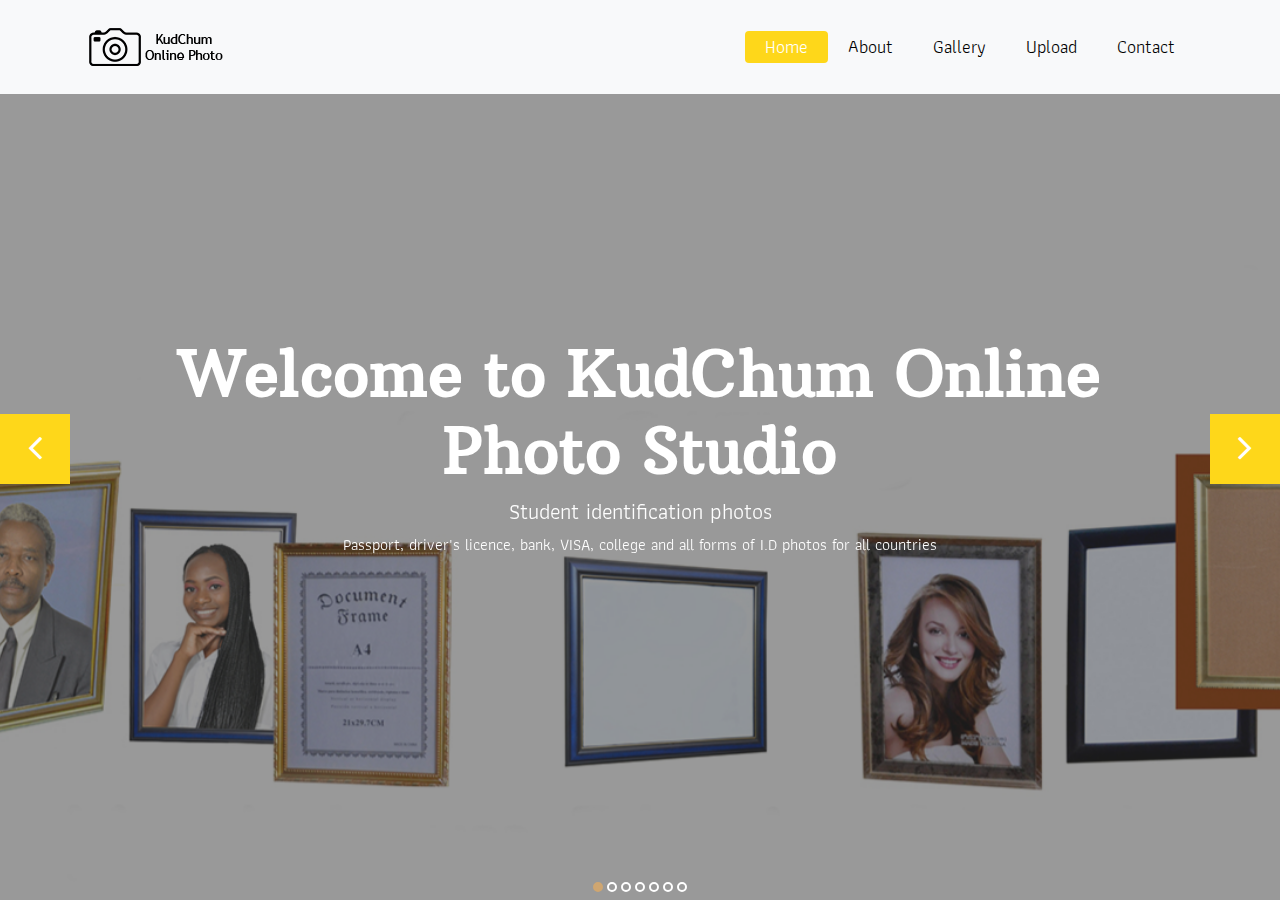
==== index.html @ f23f3abd "Making changes" ====
<!DOCTYPE html>
<html lang="en"><!-- Basic -->
<head>
	<meta charset="utf-8">
    <meta http-equiv="X-UA-Compatible" content="IE=edge">   
   
    <!-- Mobile Metas -->
    <meta name="viewport" content="width=device-width, initial-scale=1">
 
     <!-- Site Metas -->
    <title>Home &hyphen; KudChum Photographic Specialists</title>
    <meta name="keywords" content="">
    <meta name="description" content="">
    <meta name="author" content="">

    <!-- Site Icons -->
    <link rel="shortcut icon" href="images/favicon.ico" type="image/x-icon">
    <link rel="apple-touch-icon" href="images/apple-touch-icon.png">

    <!-- Bootstrap CSS -->
    <link rel="stylesheet" href="css/bootstrap.min.css">    
	<!-- Site CSS -->
    <link rel="stylesheet" href="css/style.css">    
    <!-- Responsive CSS -->
    <link rel="stylesheet" href="css/responsive.css">
    <!-- Custom CSS -->
    <link rel="stylesheet" href="css/custom.css">

</head>

<body>
	<!-- Start header -->
	<header class="top-navbar">
		<nav class="navbar navbar-expand-lg navbar-light bg-light">
			<div class="container">
				<a class="navbar-brand" href="index.html">
					<img src="images/logo.png" alt="logo" />
				</a>
				<button class="navbar-toggler" type="button" data-toggle="collapse" data-target="#navbars-rs-food" aria-controls="navbars-rs-food" aria-expanded="false" aria-label="Toggle navigation">
				  <span class="navbar-toggler-icon"></span>
				</button>
				<div class="collapse navbar-collapse" id="navbars-rs-food">
					<ul class="navbar-nav ml-auto">
						<li class="nav-item active"><a class="nav-link" href="index.html">Home</a></li>
						<li class="nav-item"><a class="nav-link" href="about.html">About</a></li>
						<li class="nav-item"><a class="nav-link" href="gallery.html">Gallery</a></li>
						<li class="nav-item"><a class="nav-link" href="upload.html">Upload</a></li>
						<li class="nav-item"><a class="nav-link" href="contact.html">Contact</a></li>
					</ul>
				</div>
			</div>
		</nav>
	</header>
	<!-- End header -->
	
	<!-- Start slides -->
	<div id="slides" class="cover-slides">
		<ul class="slides-container">
			<li class="text-center">
				<img src="images/services/frames.jpg" alt="">
				<div class="container">
					<div class="row">
						<div class="col-md-12">
							<h1 class="m-b-20"><strong>Welcome to KudChum Online Photo Studio</strong></h1>
							<h2 class="m-b-40" style="color: white;">
								Student identification photos
							</h2>
							<h4 style="color: white;">
								Passport, driver's licence, bank, VISA, college and all forms of I.D photos for all countries
							</h4>
						</div>
					</div>
				</div>
			</li>
			<!-- start online photo alteration services -->
			<li class="text-center">
				<img src="images/services/online.jpg" alt="">
				<div class="container">
					<div class="row">
						<div class="col-md-12">
							<h1 class="m-b-20"><strong>Online Identification Photo Services</strong></h1>
							<p class="m-b-40" style="text-align: justify;">Take yourself I.D photos with your cell phone anywhere anytime.
								Upload them to our helpline whats app or email.
								We photo shop & resize them to required specifications
								We return your softcopy or hardcopy as fast as possible
								Method of payment – Ecocash or Zipit
								
								</p>
						</div>
					</div>
				</div>
			</li>
			<!-- end online photo alteration services -->
			<li class="text-center">
				<!-- <img src="images/services/alterations.jpg" alt=""> -->
				<div class="container">
					<div class="row">
						<div class="col-md-12">
							<h1 class="m-b-20"><strong>Alteration Services</strong></h1>
							<p class="m-b-40">Photo enlargements – all sizes
								<br>
								Old damaged pictures repair
								<br>
								Damaged picture frame repairs and restoration
								<br>
								Picture frame wall mounting hire
								<br>
								Photo reproduction
								<br>
								Canvas printing
							</p>
						</div>
					</div>
				</div>
			</li>
			<li class="text-center">
				<img src="images/services/pic n doc.jpg" alt="">
				<div class="container">
					<div class="row">
						<div class="col-md-12">
							<h1 class="m-b-20"><strong>Picture and Document Frames</strong></h1>
							<p class="m-b-40">We supply all individual and corporate frames A6 to A0 and printed pictures
							</p>
						</div>
					</div>
				</div>
			</li>
			<li class="text-center">
				<img src="images/services/cassettes.jpg" alt="">
				<div class="container">
					<div class="row">
						<div class="col-md-12">
							<h1 class="m-b-20"><strong>Video Services</strong></h1>
							<p class="m-b-40">We convert old video cassettes to flash stick or mp4 file and audio cassettes to mp3								
							</p>
						</div>
					</div>
				</div>
			</li>
			<li class="text-center">
				<img src="images/services/mugs.jpg" alt="">
				<div class="container">
					<div class="row">
						<div class="col-md-12">
							<h1 class="m-b-20"><strong>Mug Printing</strong></h1>
							<p class="m-b-40">We design and print plain white and colour changing mugs
							</p>
						</div>
					</div>
				</div>
			</li>
			<li class="text-center">
				<img src="images/services/online images.jpg" alt="">
				<div class="container">
					<div class="row">
						<div class="col-md-12">
							<h1 class="m-b-20"><strong>Film processing and printing</strong></h1>
							<p class="m-b-40">Film negative to digital copy
							</p>
						</div>
					</div>
				</div>
			</li>
		</ul>
		<div class="slides-navigation">
			<a href="#" class="next" style="background-color: #fed71a;"><i class="fa fa-angle-right" aria-hidden="true"></i></a>
			<a href="#" class="prev" style="background-color: #fed71a;"><i class="fa fa-angle-left" aria-hidden="true"></i></a>
		</div>
	</div>
	<!-- End slides -->
	
	<!-- ALL JS FILES -->
	<script src="js/jquery-3.2.1.min.js"></script>
	<script src="js/popper.min.js"></script>
	<script src="js/bootstrap.min.js"></script>
    <!-- ALL PLUGINS -->
	<script src="js/jquery.superslides.min.js"></script>
	<script src="js/images-loded.min.js"></script>
	<script src="js/isotope.min.js"></script>
	<script src="js/baguetteBox.min.js"></script>
	<script src="js/form-validator.min.js"></script>
    <script src="js/contact-form-script.js"></script>
    <script src="js/custom.js"></script>
</body>
</html>
---- css/style.css ----
/*------------------------------------------------------------------
    IMPORT FONTS
-------------------------------------------------------------------*/

@import url('https://fonts.googleapis.com/css?family=Arbutus+Slab');
@import url('https://fonts.googleapis.com/css?family=Athiti:400,500,600');

/*------------------------------------------------------------------
    IMPORT FILES
-------------------------------------------------------------------*/

@import url(animate.css);
@import url(font-awesome.min.css);
@import url(superslides.css);
@import url(baguetteBox.min.css);

/*------------------------------------------------------------------
    SKELETON
-------------------------------------------------------------------*/

body {
    color: #666666;
    font-size: 15px;
    font-family: 'Athiti', sans-serif;
    line-height: 1.80857;
}


a {
    color: #1f1f1f;
    text-decoration: none !important;
    outline: none !important;
    -webkit-transition: all .3s ease-in-out;
    -moz-transition: all .3s ease-in-out;
    -ms-transition: all .3s ease-in-out;
    -o-transition: all .3s ease-in-out;
    transition: all .3s ease-in-out;
}

h1,
h2,
h3,
h4,
h5,
h6 {
    letter-spacing: 0;
    font-weight: normal;
    position: relative;
    padding: 0 0 10px 0;
    font-weight: normal;
    line-height: 120% !important;
    color: #1f1f1f;
    margin: 0
}

h1 {
    font-size: 24px
}

h2 {
    font-size: 22px
}

h3 {
    font-size: 18px
}

h4 {
    font-size: 16px
}

h5 {
    font-size: 14px
}

h6 {
    font-size: 13px
}

h1 a,
h2 a,
h3 a,
h4 a,
h5 a,
h6 a {
    color: #212121;
    text-decoration: none!important;
    opacity: 1
}

h1 a:hover,
h2 a:hover,
h3 a:hover,
h4 a:hover,
h5 a:hover,
h6 a:hover {
    opacity: .8
}

a {
    color: #1f1f1f;
    text-decoration: none;
    outline: none;
}

a,
.btn {
    text-decoration: none !important;
    outline: none !important;
    -webkit-transition: all .3s ease-in-out;
    -moz-transition: all .3s ease-in-out;
    -ms-transition: all .3s ease-in-out;
    -o-transition: all .3s ease-in-out;
    transition: all .3s ease-in-out;
}

.btn-custom {
    margin-top: 20px;
    background-color: transparent !important;
    border: 2px solid #ddd;
    padding: 12px 40px;
    font-size: 16px;
}

.lead {
    font-size: 18px;
    line-height: 30px;
    color: #767676;
    margin: 0;
    padding: 0;
}

blockquote {
    margin: 20px 0 20px;
    padding: 30px;
}

ul, li, ol{
	list-style: none;
	margin: 0px;
	padding: 0px;
}
button:focus{
	outline: none;
}

.form-control::-moz-placeholder {
    color: #2a2a2a;
    opacity: 1;
}

/*------------------------------------------------------------------
    LOADER 
-------------------------------------------------------------------*/


/*------------------------------------------------------------------
    HEADER
-------------------------------------------------------------------*/
.top-navbar{
	position: relative;
	z-index: 10;
}

.top-navbar .navbar{
	padding: 15px 0px;
	position: fixed;
	width: 100%;
	transition: height .3s ease-out, background .3s ease-out, box-shadow .3s ease-out;
	-webkit-transform: translate3d(0, 0, 0);
	transform: translate3d(0, 0, 0);
	z-index: 100;
}

.top-navbar .navbar-light .navbar-nav .nav-link{
	color: #010101;
	font-size: 18px;
	padding: 0px 20px;
	border-radius: 4px;
}

.top-navbar .navbar-light .navbar-nav .nav-item .nav-link:hover{
	background: #fed71a;
	color: #ffffff;
}
.top-navbar .navbar-light .navbar-nav .nav-item.active .nav-link{
	background: #fed71a;
	color: #ffffff;
	border-radius: 4px;
}

.navbar-expand-lg .navbar-nav .dropdown-menu{
	border: none;
	 box-shadow: 2px 5px 6px rgba(0,0,0,0.5);
}

.navbar-expand-lg .navbar-nav .dropdown-menu a.dropdown-item:hover{
	background: #fed71a;
	color: #ffffff;
}
.navbar-light .navbar-toggler:hover{
	background: #cfa671;
}

/*------------------------------------------------------------------
    Slider
-------------------------------------------------------------------*/

.cover-slides{
	height: 100vh;
}
.slides-navigation a {
	background: #cfa671;
    position: absolute;
    height: 70px;
    width: 70px;
    top: 50%;
    font-size: 20px;
    display: block;
    color: #fff;
	line-height: 80px;
	text-align: center;
    transition: all .3s ease-in-out;
}
.slides-navigation a i{
	font-size: 40px;
}
.slides-navigation a:hover {
	background: #010101;
}
.cover-slides .container{
	height: 100%;
	position: relative;
	z-index: 2;
}
.cover-slides .container > .row {
	-webkit-box-align: center;
	-ms-flex-align: center;
	align-items: center;
}
.cover-slides .container > .row {
    height: 100%;
}

.btn{
	text-transform: uppercase;
	padding: 19px 36px;
}
.btn{
	display: inline-block;
	font-weight: 600;
	text-align: center;
	white-space: nowrap;
	vertical-align: middle;
	-webkit-user-select: none;
	-moz-user-select: none;
	-ms-user-select: none;
	user-select: none;
	border: 2px solid transparent;
	padding: 12px 30px;
	font-size: 16px;
	line-height: 1.5;
	border-radius: .1875rem;
	transition: color .15s ease-in-out, background-color .15s ease-in-out, border-color .15s ease-in-out, box-shadow .15s ease-in-out;
}
.btn-outline-new-white {
    color: #fff;
    background-color: transparent;
    background-image: none;
    border-color: #cfa671;
}
.btn-outline-new-white:hover {
    color: #ffffff;
    background-color: #cfa671;
    border-color: #cfa671;
}

.overlay-background {
    background: #333;
    position: absolute;
    height: 100%;
    width: 100%;
    left: 0;
    top: 0;
	opacity: 0.5;
}

.cover-slides h1{
	font-family: 'Arbutus Slab', serif;
	font-weight: 500;
	font-size: 64px;
	color: #fff;
}
.cover-slides p{
	font-size: 18px;
	color: #fff;
}
.slides-pagination a{
	border: 2px solid #ffffff;
}
.slides-pagination a.current{
	background: #cfa671;
	border: 2px solid #cfa671;
}

/*------------------------------------------------------------------
    About
-------------------------------------------------------------------*/

.about-section-box{
	padding: 70px 0px;
}
.about-section-box .img-fluid{
	box-shadow: -10px -10px 0px #fed71a;
}
.inner-column{}
.inner-column h1{
	font-family: 'Arbutus Slab', serif;
	font-size: 30px;
	color: #010101;
}
.inner-column h1 span{
	color: #fed71a;
}
.inner-column h4{
	font-size: 16px;
	font-weight: 500;
}
.inner-column p{
	font-size: 18px;
}
.inner-column .btn-outline-new-white{
	color: #fed71a;
}
.inner-column .btn-outline-new-white:hover{
	color: #ffffff;
}

/*------------------------------------------------------------------
    QT
-------------------------------------------------------------------*/


.qt-background{
	background: url(../images/qt-bg.jpg) no-repeat;
	background-size: cover;
	padding: 100px 0;
	background-attachment: fixed;
	background-position: center center;
	position: relative;
}
.qt-background p {
    font-size: 35px;
    font-weight: 300;
    line-height: 44px;
    color: #fff;
	font-family: 'Arbutus Slab', serif;
	margin-bottom: 20px;
}

.qt-background span {
    color: #fff;
    font-size: 20px;  
	font-weight: 500;	
}

/*------------------------------------------------------------------
    Menu
-------------------------------------------------------------------*/

.menu-box{
	padding: 70px 0px;
}

.heading-title{
	margin-bottom: 50px;
}
.heading-title h2{
	color: #010101;
	font-size: 28px;
	font-family: 'Arbutus Slab', serif;
}
.heading-title p{
	font-size: 18px;
	font-weight: 200;
	margin: 0px;
}

.filter-button-group {
    border: 1px solid #e4e4e4;
    border-radius: 4px;
    margin: 10px 15px;
    display: inline-block;
}

.filter-button-group button {
    color: #333;
    letter-spacing: 1px;
    text-transform: uppercase;
    font-weight: 600;
    font-size: 14px;
    cursor: pointer;
    background: #fff;
    padding: 12px 40px;
    border: none;
    border-radius: 4px;
}

.filter-button-group button.active {
    background: #cfa671;
    color: #fff;
    box-shadow: 2px 20px 45px 5px rgba(0,0,0,.2);
}

.gallery-single{
	margin: 30px 0px;
}

.gallery-single {
    position: relative;
    overflow: hidden;
    -webkit-box-shadow: 0 0 10px #ccc;
    box-shadow: 0 0 10px #ccc;
}

.why-text {
    position: absolute;
    left: 0;
    bottom: -100%;
    right: 0;
    height: 100%;
    background: rgba(207, 166, 113, 0.9);
    padding: 12px 12px;
    -webkit-transition: all .3s ease;
    transition: all .3s ease;
}
.why-text h4{
	color: #ffffff;
	font-size: 24px;
	font-weight: 500;
	font-family: 'Arbutus Slab', serif;
}
.why-text p{
	color: #ffffff;
	font-size: 18px;
	border-bottom: 1px dashed #010101;
	margin: 0px;
	padding-bottom: 15px;
	margin-top: 15px;
	margin-bottom: 15px;
}
.why-text h5{
	font-size: 28px;
	font-weight: 600;
	color: #ffffff;
}

.gallery-single:hover .why-text{
	bottom: 0px;
}


/*------------------------------------------------------------------
    Gallery
-------------------------------------------------------------------*/

.gallery-box{
	padding: 70px 0px;
}
.tz-gallery{
	margin-top: 30px;
}
.tz-gallery .lightbox img {
    width: 100%;
    margin-bottom: 30px;
    transition: 0.2s ease-in-out;
    box-shadow: 0 2px 3px rgba(0,0,0,0.2);
}
.tz-gallery .lightbox img:hover {
    transform: scale(1.05);
    box-shadow: 0 8px 15px rgba(0,0,0,0.3);
}

/*------------------------------------------------------------------
    Customer Reviews
-------------------------------------------------------------------*/

.customer-reviews-box{
	padding: 70px 0px;
}

.carousel-inner .carousel-item .img-box{
	width: 135px;
	height: 135px;
}
.carousel-control-prev{
	left: -100px;
}
.carousel-control-next{
	right: -100px;
}
.carousel-indicators{
	top: 320px;
}

.text-warning{
	color: #fed71a !important;
	font-size: 24px;
}

@media (min-width: 320px) and (max-width: 640px) {
	.carousel-inner .carousel-item p{
		font-size: 14px;
	}
	.carousel-control-prev{
		left: -5px;
	}
	.carousel-control-next{
		right: -5px;
	}
 	.carousel-indicators{
		top: 400px;
	}
}

#reviews .carousel-control-prev{
	background: #fed71a;
	color: #ffffff;
	display: block;
	position: absolute;
	width: 8%;
	height: 50px;
	top: 50%;
	font-size: 28px;
	opacity: 1;
}
#reviews .carousel-control-prev:hover{
	background: #010101;
	color: #ffffff;
}

#reviews .carousel-control-next{
	background: #fed71a;
	color: #ffffff;
	display: block;
	position: absolute;
	width: 8%;
	height: 50px;
	top: 50%;
	font-size: 28px;
	opacity: 1;
}
#reviews .carousel-control-next:hover{
	background: #010101;
	color: #ffffff;
}


/*------------------------------------------------------------------
    Contact info
-------------------------------------------------------------------*/

.contact-imfo-box{
	background: #fed71a;
	padding: 30px 0;
}

.overflow-hidden {
    overflow: hidden;
}

.contact-imfo-box i{
	display: block;
	float: left;
	width: 60px;
	height: 60px;
	line-height: 60px;
	text-align: center;
	background: #fff;
	color: #fed71a;
	font-size: 30px;
	-webkit-border-radius: 50%;
	-moz-border-radius: 50%;
	-ms-border-radius: 50%;
	border-radius: 50%;
	margin-right: 20px;
}
.contact-imfo-box h4 {
    margin: 0px;
    margin-top: 5px;
	color: #ffffff;
	font-size: 20px;
	padding: 0px;
	font-weight: 500;
	line-height: 24px;
}
.contact-imfo-box p {
    margin: 0px;
	color: #ffffff;
	font-weight: 300;
}

/*------------------------------------------------------------------
    Footer
-------------------------------------------------------------------*/

.footer-area{
	padding-top: 50px;
	padding-bottom: 0px;
}
.bg-f{
	background-image: url("../images/footer-bg.jpg");
	background-attachment: scroll;
	background-clip: initial;
	background-color: rgba(0, 0, 0, 0);
	background-origin: initial;
	background-position: center center;
	background-repeat: no-repeat;
	background-size: cover;
	position: relative;
}
.bg-f::before {
    background: #010101;
    content: "";
    height: 100%;
    left: 0;
    position: absolute;
    top: 0;
    width: 100%;
    z-index: 1;
	opacity: 0.8;
}

.footer-area .container{
	position: relative;
	z-index: 1;
}
.footer-area h3{
	color: #ffffff;
	text-transform: uppercase;
	font-size: 24px;
	border-bottom: 1px dashed rgba(207, 166, 113, 0.5);
	margin-bottom: 10px;
}
.footer-area p{
	font-size: 15px;
	color: rgba(255, 255, 255, 0.8);
	margin: 0;
	padding-bottom: 10px;
}

.footer-area p.lead{
	font-size: 19px;
	color: #ffffff;
	margin-bottom: 15px;
}
.footer-area p.lead a{
	color: #ffffff;
	margin-bottom: 15px;
}
.footer-area p.lead a:hover{
	color: #fed71a;
}
.footer-area p a{
	font-size: 18px;
	color: #ffffff;
}
.footer-area p a:hover{
	color: #fed71a;
}

.subscribe_form {
    display: block;
    text-align: center;
    padding: 5px 0;
}

.subscribe_form .form_input {
    display: block;
    background-color: rgba(0,0,0,0.7);
    color: #fff;
    border: none;
    font-size: 19px;
    line-height: 50px;
    padding: 0 10px;
    float: left;
    width: 100%;
    transition: all 0.5s ease-in-out;
}

.subscribe_form .submit {
    background-color: #fed71a;
    color: #fff;
    font-size: 16px;
    font-weight: 600;
    line-height: 50px;
    display: inline-block;
    padding: 0 10px;
    float: left;
    width: 100%;
	border: none;
	cursor: pointer;
    transition: all 0.5s ease-in-out;
}
.subscribe_form .submit:hover{
	background: #010101;
}

.f-social {
    padding-bottom: 10px;
    margin: 0px;
    margin-top: 20px;
}
.f-social li a {
    font-size: 25px;
    color: rgba(255, 255, 255, 0.9);
	margin-right: 10px;
}

.copyright{
	margin-top: 20px;
	position: relative;
	display: block;
	background-color: #010101;
	border-top: 1px dashed rgba(207, 166, 113);
	padding: 30px 0;
	z-index: 1;
}

.copyright .company-name{
	font-size: 16px;
	text-align: center;
}
.copyright .company-name a{
	font-size: 16px;
}

/*------------------------------------------------------------------
    All Pages
-------------------------------------------------------------------*/

.page-breadcrumb {
    padding: 250px 0 150px;
    background: url(../images/all-bg.jpg) no-repeat;
    background-attachment: fixed;
    background-size: cover;
    background-position: 0 0;
    position: relative;
}
.all-page-title .container{
	position: relative;
	z-index: 2;
}
.all-page-title::before{
	background: #010101;
	content: "";
	height: 100%;
	left: 0;
	position: absolute;
	top: 0;
	width: 100%;
	z-index: 1;
	opacity: 0.8;	
}
.all-page-title h1{
	font-size: 38px;
	color: #ffffff;
	font-family: 'Arbutus Slab', serif;
	padding: 0px;
}

.inner-pt{
	margin-top: 30px;
}
.inner-pt p{
	font-size: 18px;
}

.stuff-box{
	padding: 70px 0px;
}

.our-team{
    border: 2px solid #fed71a;
    border-radius: 0px;
    text-align: center;
    margin: 10px;
    z-index: 1;
    position: relative;
}
.our-team:before,
.our-team:after{
    content: "";
    width: 100%;
    height: 104%;
    background: #fed71a;
    position: absolute;
    top: 50%;
    left: 0;
    z-index: -1;
    transform: translateY(-50%) scaleX(0.3);
    transition: all 0.3s ease 0s;
}
.our-team:after{
    width: 106%;
    left: 50%;
    transform: translate(-50%, -50%) scaleY(0.25);
}
.our-team:hover:before{ transform: translateY(-50%) scaleX(0.7); }
.our-team:hover:after{ transform: translate(-50%, -50%) scaleY(0.7); }
.our-team img{
    width: 100%;
    height: auto;
    border-radius: 0px;
    transition: all 0.3s ease 0s;
}
.our-team .team-content{
    width: 93%;
    padding: 25px 0 10px;
    background: #fed71a;
    position: absolute;
    bottom: 50px;
    left: 50%;
    opacity: 0;
    transform: translateX(-50%);
    transition: all 0.3s cubic-bezier(0.5, 0.2,0.1,0.9);
}
.our-team:hover .team-content{
    bottom: 10px;
    opacity: 1;
}
.our-team .title{
    font-size: 25px;
    font-weight: 600;
    color: #fff;
    letter-spacing: 1px;
    text-transform: capitalize;
    margin: 0;
}
.our-team .post{
    display: block;
    font-size: 16px;
    color: #fff;
    text-transform: uppercase;
    margin-bottom: 10px;
}
.our-team .social{
    padding: 0;
    margin: 0;
    list-style: none;
}
.our-team .social li{
    display: inline-block;
    margin: 0 5px;
}
.our-team .social li a{
    display: block;
    width: 35px;
    height: 35px;
    line-height: 35px;
    border-radius: 50%;
    background: #fff;
    font-size: 20px;
    color: #fed71a;
    transition: all 0.3s ease 0s;
}
.our-team .social li a:hover{
    background: #ffffff;
    box-shadow: 0 0 0 5px rgba(255,255,255,0.3);
    color: #fed71a;
}
@media only screen and (max-width: 990px){
    .our-team{ margin-bottom: 30px; }
}


.reservation-box{
	padding: 70px 0px;
}

.reservation-box h3{
	padding: 0px 15px;
	margin-bottom: 20px;
	font-weight: 600;
}

.help-block ul li{
	color: red;
}

.form-control[readonly]{
	background-color: #ffffff;
}

.form-control{
	border-radius: 0px;
	min-height: 50px;
}
.form-control:focus{
	border: 1px solid #fed71a;
	box-shadow: none;
}

.form-group .picker__input.picker__input--active{
	border-color: #fed71a;
}

.submit-button{
	margin-top: 20px;
}
.btn.btn-common{
	color: #fed71a;
	background-color: transparent;
	background-image: none;
	border-color: #cfa671;
}
.btn.btn-common:hover{
	color: #ffffff;
	background-color: #cfa671;
	border-color: #cfa671;
}
.blog-box{
	padding: 70px 0px;
}
.blog-box-inner{
	position: relative;
	margin-bottom: 30px;
}

.blog-box-inner .blog-img-box{
	position: relative;
	display: block;
}

.blog-box-inner .blog-detail{
	position: absolute;
	top: 0;
	background: #fff;
	padding: 30px 25px;
	border: 1px solid #ddd;
	transition-duration: .5s;
	height: 100%;
}

.blog-detail h4 {
    font-size: 18px;
    font-weight: 500;
    color: #222222;
}

.blog-detail ul li {
    display: inline-block;
    padding: 0px 5px;
}
.blog-detail ul li span{
	color: #fed71a;
	cursor: pointer;
}
.blog-detail ul li span:hover{
	color: #010101;
}

.blog-detail ul li:first-child {
    padding-left: 0px;
}

.blog-detail p {
    padding: 10px 0px 0 0;
	margin: 0px;
}

.blog-detail a{
	color: #fed71a;
	margin-top: 20px;
}

.blog-box-inner .blog-detail:hover{
	background: rgba(255, 255, 255, .9);
}

.blog-inner-box {
    position: relative;
    margin: 0px 10px;
    margin-bottom: 30px;
}
.side-blog-img {
    box-shadow: -15px -15px 0px 0px rgba(0,0,0,0.4);
    -webkit-transition: all 1s ease 0.01s;
    transition: all 1s ease 0.01s;
    position: relative;
}

.date-blog-up {
    position: absolute;
    right: 0px;
    top: 0px;
    background: #cfa671;
    font-size: 18px;
    color: #ffffff;
    padding: 5px 15px 5px 5px;
}
.inner-blog-detail {
    background: #ffffff;
    position: relative;
    padding: 30px 20px;
}

.inner-blog-detail h3 {
    font-size: 20px;
    font-weight: 500;
    padding-bottom: 15px;
}
.inner-blog-detail ul li {
    display: inline-block;
    padding: 0px 5px;
    color: #222222;
}
.inner-blog-detail ul li span {
    color: #cfa671;
}
.inner-blog-detail p {
    padding: 10px 0px;
}
.details-page blockquote {
    border-left: 5px solid #cfa671;
}
.details-page blockquote {
    padding: 20px;
}
blockquote {
    margin: 20px 0 20px;
    padding: 30px;
}
.blog-inner-details-line {
    margin: 20px 0px;
    clear: both;
    float: left;
    width: 100%;
}
.line-left-social h5 {
    font-size: 18px;
    font-weight: 600;
    padding-bottom: 15px;
}
.line-left-social ul li {
    display: inline-block;
    margin-bottom: 5px;
}
.line-right-social ul li {
    display: inline-block;
}
.line-right-social ul li a {
    display: block;
    padding: 5px;
    background: #f5f5f5;
    border-radius: 6px;
    font-weight: 500;
    width: 35px;
    height: 35px;
    text-align: center;
    line-height: 25px;
    font-size: 15px;
}
.line-left-social ul li a {
    display: block;
    padding: 5px 10px;
    background: #f5f5f5;
    border-radius: 6px;
    font-weight: 400;
    font-size: 12px;
}
.line-left-social ul li a:hover {
    background: #cfa671;
    color: #ffffff;
}
.line-right-social ul li a:hover {
    background: #cfa671;
    color: #ffffff;
}
.line-right-social h5 {
    font-size: 18px;
    font-weight: 600;
    padding-bottom: 15px;
}
.blog-comment-box {
    clear: both;
    margin: 20px 0px;
    float: left;
    width: 100%;
}
.blog-comment-box h3 {
    font-size: 18px;
    font-weight: 600;
    padding-bottom: 20px;
}
.comment-item {
    margin-bottom: 30px;
}
.comment-item-left {
    float: left;
    width: 90px;
    height: 90px;
}
.comment-item-left img {
    width: 100%;
    border-radius: 6px;
}
.comment-item-right {
    padding-left: 110px;
}
.comment-item-right a {
    font-size: 16px;
    font-weight: 500;
}
.des-l {
    display: inline-block;
    width: 100%;
}
.des-l p {
    font-size: 13px;
}
.comment-item-right a {
    font-size: 16px;
    font-weight: 500;
}
.right-btn-re {
    float: right;
    font-style: italic;
    text-align: right;
    font-size: 16px;
    padding: 5px 10px;
    background: #f5f5f5;
    border-radius: 6px;
}
.right-btn-re:hover {
    background: #cfa671;
    color: #ffffff !important;
}
.comment-respond-box {
    clear: both;
}
.blog-comment-box .children {
    margin-left: 70px;
}
.comment-item {
    margin-bottom: 30px;
}
.comment-item-right i {
    padding-right: 10px;
}

.comment-form-respond input {
    min-height: 38px;
    border: 1px solid #010101;
    border-radius: 0px;
    padding: 10px;
}
.comment-form-respond textarea {
    border: 1px solid #010101;
    border-radius: 0px;
    padding: 10px;
    min-height: 110px;
}

.btn-submit{
	color: #fed71a;
	background-color: transparent;
	background-image: none;
	border-color: #cfa671;
}
.btn-submit:hover{
	color: #ffffff;
	background-color: #cfa671;
	border-color: #cfa671;
}

.right-side-blog h3 {
    font-weight: 600;
    font-size: 18px;
    padding-bottom: 20px;
}
.blog-search-form {
    position: relative;
    border-bottom: 1px solid #010101;
    padding-bottom: 30px;
    margin-bottom: 20px;
}
.blog-search-form input {
    width: 100%;
    min-height: 40px;
    border: 1px solid rgba(0,0,0,0.3);
    padding: 5px 40px 5px 10px;
    font-size: 15px;
    color: #222222;
}
.blog-search-form .search-btn {
    position: absolute;
    right: 0px;
    background: none;
    border: none;
    font-size: 20px;
    min-height: 40px;
    padding: 0px 15px;
}

.right-side-blog h3 {
    font-weight: 500;
    font-size: 18px;
    padding-bottom: 20px;
}
.blog-categories {
    padding-bottom: 30px;
    margin-bottom: 20px;
}
.blog-categories ul li {
    line-height: 14px;
    padding: 10px 0px;
    border-top: 1px solid #f5f5f5;
}
.blog-categories ul li a {
    display: inline-block;
    text-transform: capitalize;
    width: 100%;
}
.blog-categories ul li a:hover{
	color: #cfa671;
}
.recent-box-blog {
    margin-bottom: 20px;
	display: inline-block;
}
.recent-img {
    float: left;
    position: relative;
}
.recent-img::before {
    position: absolute;
    content: '';
    z-index: 2;
    top: 0;
    left: 0;
    width: 100%;
    height: 100%;
    background-color: #cfa671;
    opacity: 0.4;
    transform: scale(0);
    -webkit-transform: scale(0);
    -moz-transform: scale(0);
    -ms-transform: scale(0);
    -o-transform: scale(0);
    transition: all 0.5s ease;
    -webkit-transition: all 0.5s ease;
    -moz-transition: all 0.5s ease;
    -o-transition: all 0.5s ease;
}
.recent-box-blog:hover .recent-img::before {
    transform: scale(1);
    -webkit-transform: scale(1);
    -moz-transform: scale(1);
    -ms-transform: scale(1);
    -o-transform: scale(1);
}
.recent-info {
    display: table-cell;
    vertical-align: top;
    padding-left: 15px;
}
.recent-info ul li {
    display: inline-block;
    font-size: 11px;
    padding: 0px;
    color: #222222;
}
.recent-info h4 {
    font-size: 14px;
    padding: 0px;
    margin: 11px 0px;
    font-weight: 500;
}
.blog-tag-box ul li {
    display: inline-block;
    margin-bottom: 3px;
}
.blog-tag-box ul li a {
    padding: 5px 15px;
    display: block;
    background: #f5f5f5;
    color: #222222;
    border-radius: 6px;
}
.blog-tag-box ul li a:hover {
    color: #ffffff;
    background: #cfa671;
}


.contact-box{
	padding: 70px 0px;
}

.map-full {
    width: 50%;
    height: 400px;
    border-radius: 0px;
    margin: 0px auto;
}

#back-to-top {
    position: fixed;
    bottom: 40px;
    right: 40px;
    z-index: 9999;
    width: 32px;
    height: 32px;
    text-align: center;
    line-height: 30px;
    background: #fed71a;
    color: #ffffff;
    cursor: pointer;
    border: 0;
    border-radius: 2px;
    text-decoration: none;
    transition: opacity 0.2s ease-out;
	font-size: 30px;
}
---- css/responsive.css ----
/* only small desktops */
/* tablets */
/* only small tablets */
@media only screen and (min-width: 992px) and (max-width: 1180px) {
	.footer-area h3{
		font-size: 18px;
	}
}
@media (min-width: 768px) and (max-width: 991px) {
	.navbar-light .navbar-brand{
		margin-left: 15px;
	}
	.navbar-light .navbar-toggler{
		margin-right: 15px;
		border-radius: 0px;
	}
	.navbar-expand-lg .navbar-nav .dropdown-menu{
		box-shadow: none;
	}
	.carousel-control-prev{
		left: -60px;
	}
	.carousel-control-next{
		right: -60px;
	}
	.why-text h4{
		font-size: 18px;
	}
	.why-text p{
		margin: 0px;
	}
}

/* mobile or only mobile */
@media (max-width: 767px) {
	.navbar-light .navbar-brand{
		margin-left: 15px;
	}
	.navbar-light .navbar-toggler{
		margin-right: 15px;
		border-radius: 0px;
	}
	.navbar-expand-lg .navbar-nav .dropdown-menu{
		box-shadow: none;
	}
	.cover-slides h1{
		font-size: 22px;
	}
	.cover-slides p {
		font-size: 14px;
	}
	.slides-navigation a{
		height: 42px;
		width: 38px;
		line-height: 33px;
	}
	.inner-column{
		margin-top: 15px;
	}
	.inner-column h1{
		font-size: 22px;
	}
	.filter-button-group{
		margin: 10px 0px;
	}
	
	.contact-imfo-box .col-md-4{
		margin-bottom: 15px;
	}
	.carousel-control-prev{
		left: 0px;
	}
	.carousel-control-next{
		right: 0px;
	}
	.blog-box-inner .blog-detail{
		overflow: hidden;
	}
	.blog-sidebar{
		margin-top: 50px;
	}
	
}
@media only screen and (min-width: 280px) and (max-width: 599px) {
	
	.why-text p{
		margin-bottom: 0px;
		margin-top: 0px;
	}
}
---- css/custom.css ----
/** ADD YOUR AWESOME CODES HERE **/
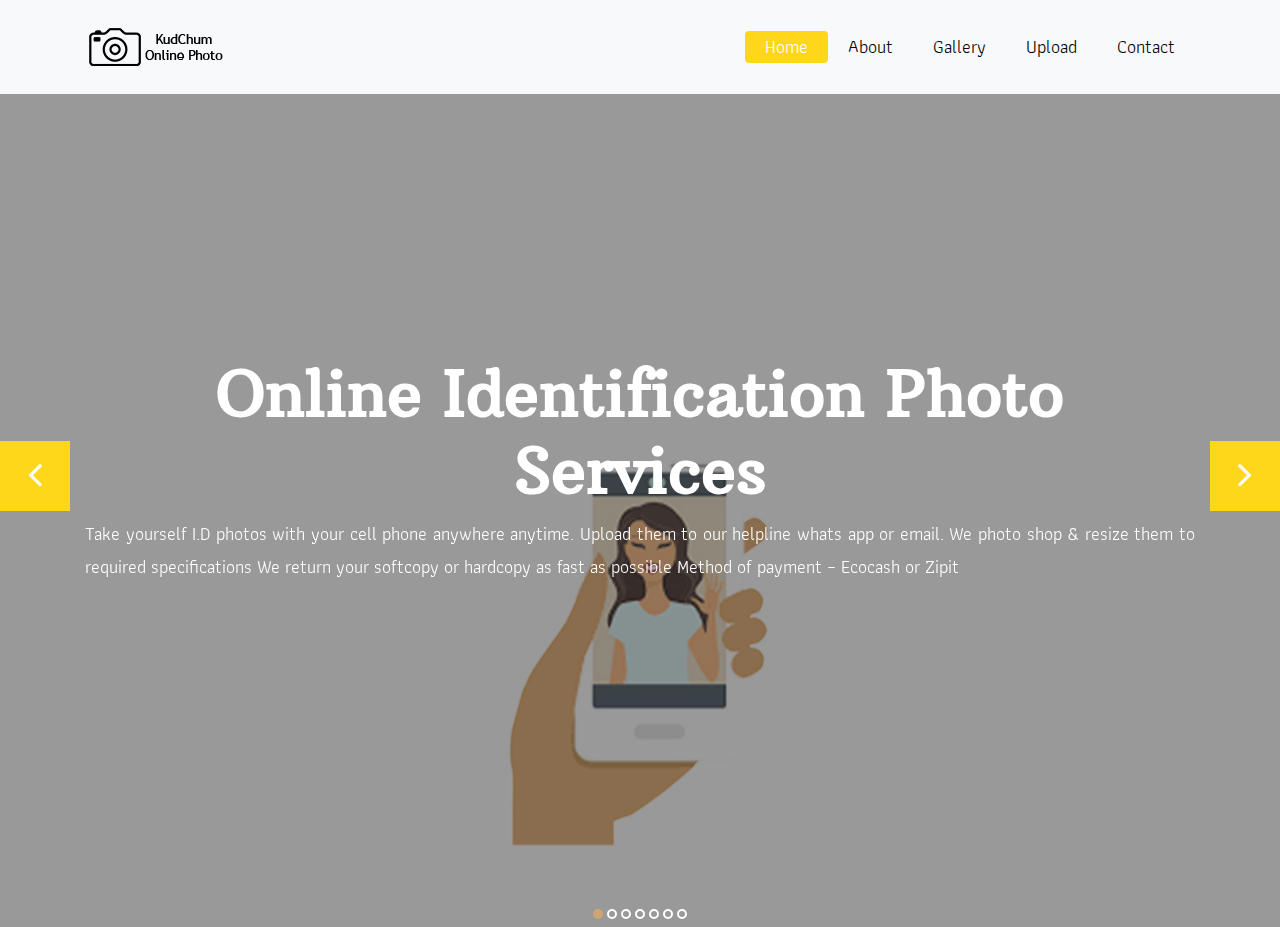
==== commit f0b616c7: "Changed order" ====
--- a/index.html
+++ b/index.html
@@ -53,9 +53,31 @@
 	</header>
 	<!-- End header -->
 	
+	z
 	<!-- Start slides -->
 	<div id="slides" class="cover-slides">
 		<ul class="slides-container">
+
+			<!-- start online photo alteration services -->
+			<li class="text-center">
+					<img src="images/services/online.jpg" alt="">
+					<div class="container">
+						<div class="row">
+							<div class="col-md-12">
+								<h1 class="m-b-20"><strong>Online Identification Photo Services</strong></h1>
+								<p class="m-b-40" style="text-align: justify;">Take yourself I.D photos with your cell phone anywhere anytime.
+									Upload them to our helpline whats app or email.
+									We photo shop & resize them to required specifications
+									We return your softcopy or hardcopy as fast as possible
+									Method of payment – Ecocash or Zipit
+									
+									</p>
+							</div>
+						</div>
+					</div>
+				</li>
+				<!-- end online photo alteration services -->
+
 			<li class="text-center">
 				<img src="images/services/frames.jpg" alt="">
 				<div class="container">
@@ -72,47 +94,8 @@
 					</div>
 				</div>
 			</li>
-			<!-- start online photo alteration services -->
-			<li class="text-center">
-				<img src="images/services/online.jpg" alt="">
-				<div class="container">
-					<div class="row">
-						<div class="col-md-12">
-							<h1 class="m-b-20"><strong>Online Identification Photo Services</strong></h1>
-							<p class="m-b-40" style="text-align: justify;">Take yourself I.D photos with your cell phone anywhere anytime.
-								Upload them to our helpline whats app or email.
-								We photo shop & resize them to required specifications
-								We return your softcopy or hardcopy as fast as possible
-								Method of payment – Ecocash or Zipit
-								
-								</p>
-						</div>
-					</div>
-				</div>
-			</li>
-			<!-- end online photo alteration services -->
-			<li class="text-center">
-				<!-- <img src="images/services/alterations.jpg" alt=""> -->
-				<div class="container">
-					<div class="row">
-						<div class="col-md-12">
-							<h1 class="m-b-20"><strong>Alteration Services</strong></h1>
-							<p class="m-b-40">Photo enlargements – all sizes
-								<br>
-								Old damaged pictures repair
-								<br>
-								Damaged picture frame repairs and restoration
-								<br>
-								Picture frame wall mounting hire
-								<br>
-								Photo reproduction
-								<br>
-								Canvas printing
-							</p>
-						</div>
-					</div>
-				</div>
-			</li>
+
+			
 			<li class="text-center">
 				<img src="images/services/pic n doc.jpg" alt="">
 				<div class="container">
@@ -149,6 +132,30 @@
 					</div>
 				</div>
 			</li>
+
+			<li class="text-center">
+					<!-- <img src="images/services/alterations.jpg" alt=""> -->
+					<div class="container">
+						<div class="row">
+							<div class="col-md-12">
+								<h1 class="m-b-20"><strong>Alteration Services</strong></h1>
+								<p class="m-b-40">Photo enlargements – all sizes
+									<br>
+									Old damaged pictures repair
+									<br>
+									Damaged picture frame repairs and restoration
+									<br>
+									Picture frame wall mounting hire
+									<br>
+									Photo reproduction
+									<br>
+									Canvas printing
+								</p>
+							</div>
+						</div>
+					</div>
+				</li>
+
 			<li class="text-center">
 				<img src="images/services/online images.jpg" alt="">
 				<div class="container">
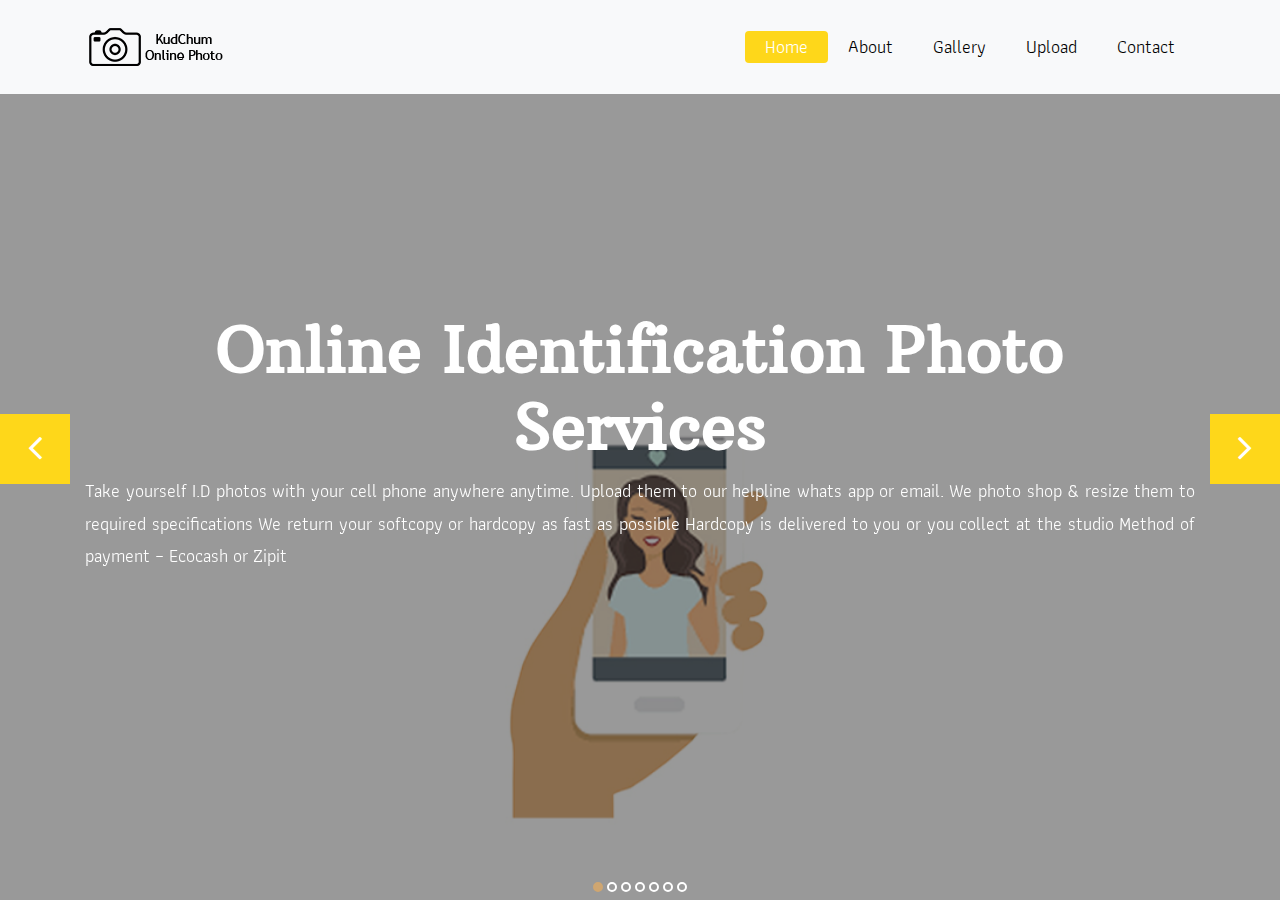
==== commit 1a8f2d9b: "Adjusted slide speed" ====
--- a/index.html
+++ b/index.html
@@ -53,7 +53,6 @@
 	</header>
 	<!-- End header -->
 	
-	z
 	<!-- Start slides -->
 	<div id="slides" class="cover-slides">
 		<ul class="slides-container">
@@ -69,6 +68,7 @@
 									Upload them to our helpline whats app or email.
 									We photo shop & resize them to required specifications
 									We return your softcopy or hardcopy as fast as possible
+									Hardcopy is delivered to you or you collect at the studio
 									Method of payment – Ecocash or Zipit
 									
 									</p>
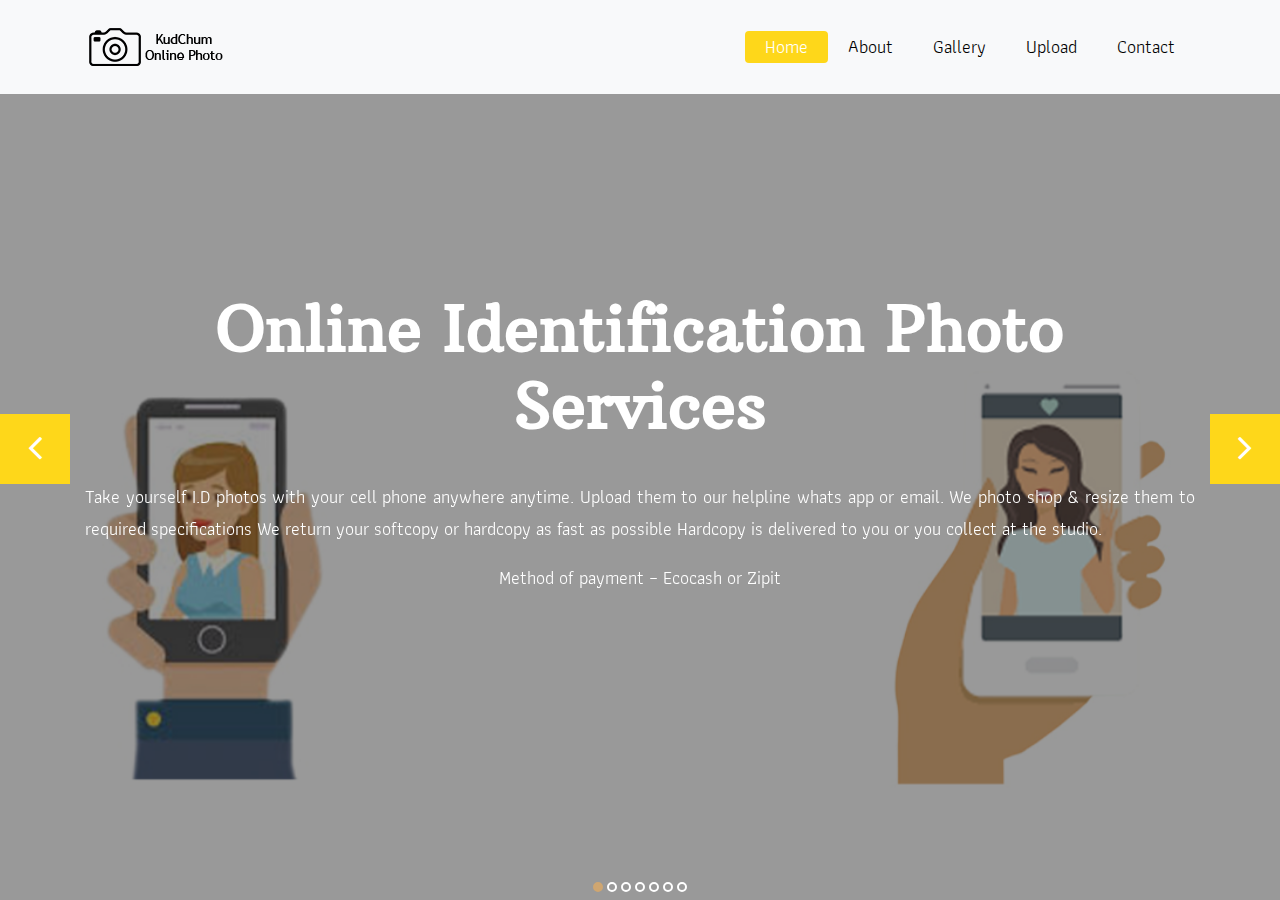
==== commit 34cda556: "Updated home page" ====
--- a/index.html
+++ b/index.html
@@ -8,7 +8,7 @@
     <meta name="viewport" content="width=device-width, initial-scale=1">
  
      <!-- Site Metas -->
-    <title>Home &hyphen; KudChum Photographic Specialists</title>
+    <title>Home &hyphen; Kudchum Photographic Specialists</title>
     <meta name="keywords" content="">
     <meta name="description" content="">
     <meta name="author" content="">
@@ -64,12 +64,17 @@
 						<div class="row">
 							<div class="col-md-12">
 								<h1 class="m-b-20"><strong>Online Identification Photo Services</strong></h1>
+								<br>
 								<p class="m-b-40" style="text-align: justify;">Take yourself I.D photos with your cell phone anywhere anytime.
 									Upload them to our helpline whats app or email.
 									We photo shop & resize them to required specifications
 									We return your softcopy or hardcopy as fast as possible
-									Hardcopy is delivered to you or you collect at the studio
-									Method of payment – Ecocash or Zipit
+									Hardcopy is delivered to you or you collect at the studio.
+									<br>
+									<p class="m-b-40" style="text-align: centre; color: white">
+										Method of payment – Ecocash or Zipit
+									</p>
+									
 									
 									</p>
 							</div>
@@ -82,15 +87,12 @@
 				<img src="images/services/frames.jpg" alt="">
 				<div class="container">
 					<div class="row">
-						<div class="col-md-12">
-							<h1 class="m-b-20"><strong>Welcome to KudChum Online Photo Studio</strong></h1>
-							<h2 class="m-b-40" style="color: white;">
-								Student identification photos
-							</h2>
+							<h1 class="m-b-20"><strong>Welcome to Kudchum Online Photo Studio</strong></h1>
+						<p class="m-b-20">							
 							<h4 style="color: white;">
 								Passport, driver's licence, bank, VISA, college and all forms of I.D photos for all countries
 							</h4>
-						</div>
+						</p>
 					</div>
 				</div>
 			</li>
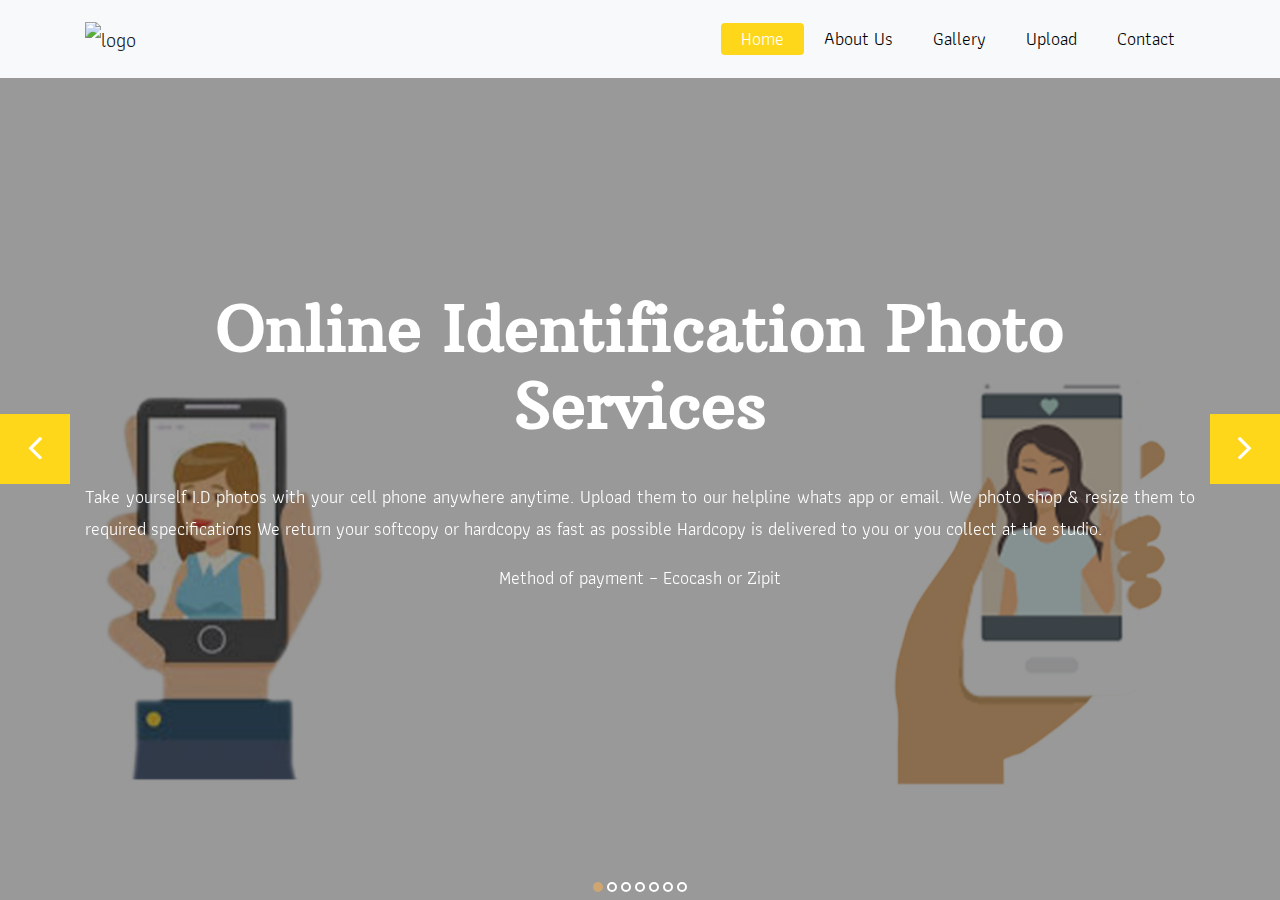
==== commit d57f7f2c: "Multiple changes" ====
--- a/index.html
+++ b/index.html
@@ -42,7 +42,7 @@
 				<div class="collapse navbar-collapse" id="navbars-rs-food">
 					<ul class="navbar-nav ml-auto">
 						<li class="nav-item active"><a class="nav-link" href="index.html">Home</a></li>
-						<li class="nav-item"><a class="nav-link" href="about.html">About</a></li>
+						<li class="nav-item"><a class="nav-link" href="about.html">About Us</a></li>
 						<li class="nav-item"><a class="nav-link" href="gallery.html">Gallery</a></li>
 						<li class="nav-item"><a class="nav-link" href="upload.html">Upload</a></li>
 						<li class="nav-item"><a class="nav-link" href="contact.html">Contact</a></li>
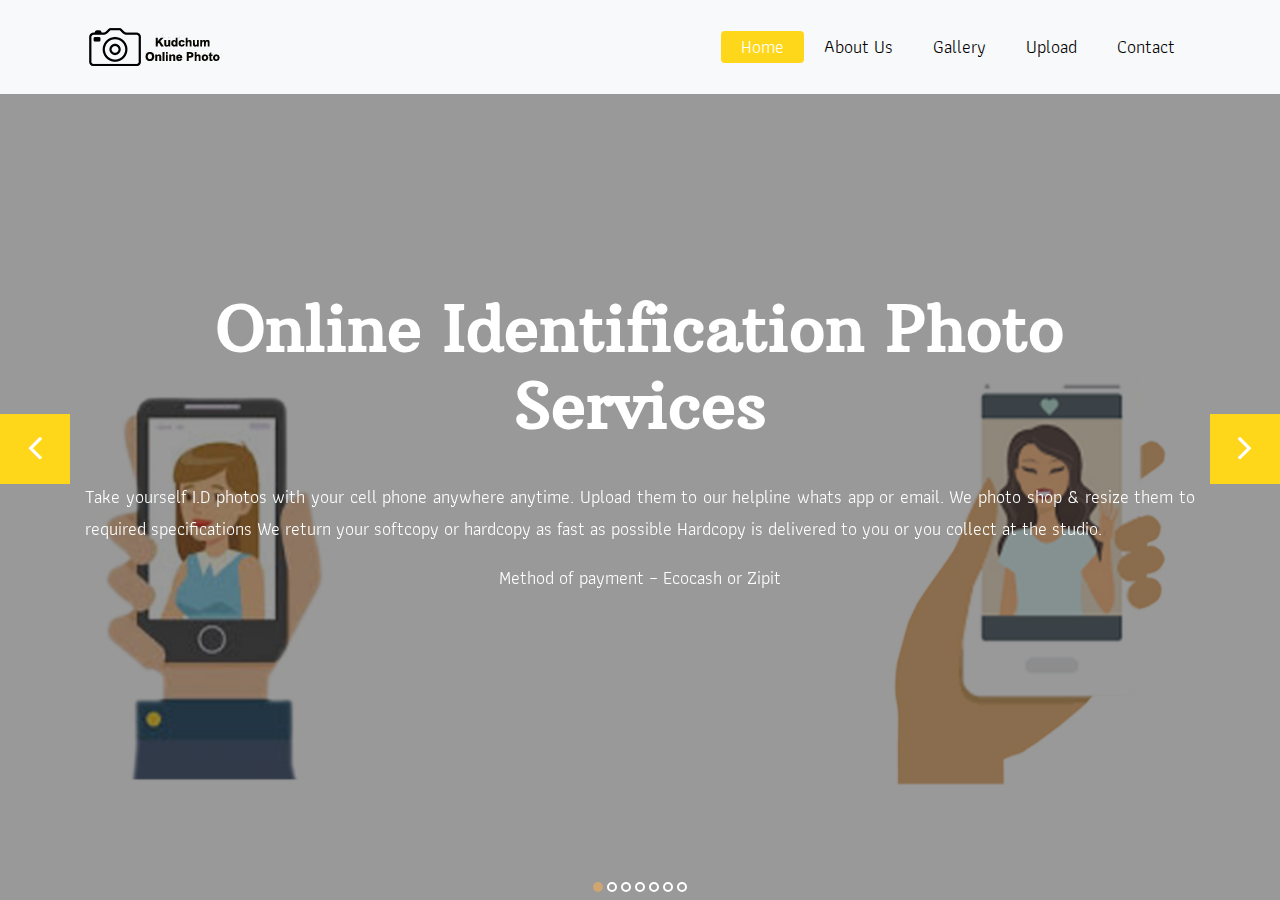
==== commit cc2a890a: "Updated logo" ====
--- a/index.html
+++ b/index.html
@@ -74,8 +74,6 @@
 									<p class="m-b-40" style="text-align: centre; color: white">
 										Method of payment – Ecocash or Zipit
 									</p>
-									
-									
 									</p>
 							</div>
 						</div>
